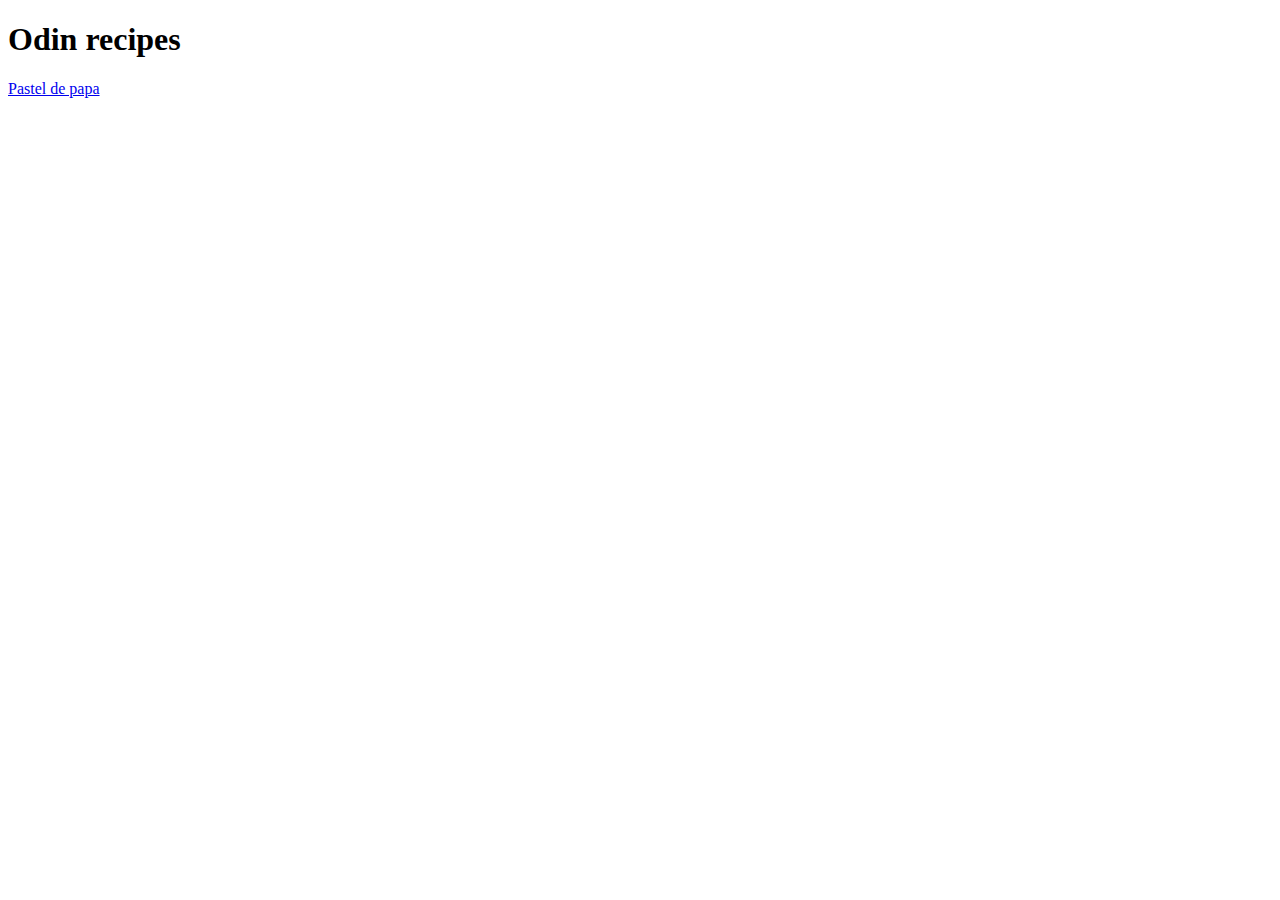
==== index.html @ 63bad0d6 "Probando commit sin mensaje desde GIT" ====
<!DOCTYPE html>
<html lang="en">
<head>
    <meta charset="UTF-8">
    <meta http-equiv="X-UA-Compatible" content="IE=edge">
    <meta name="viewport" content="width=device-width, initial-scale=1.0">
    <title>Odin recipes</title>
</head>
<body>
    <h1>Odin recipes</h1>
    <a href="recipes/pastel-de-papa.html">Pastel de papa</a>
</body>
</html>
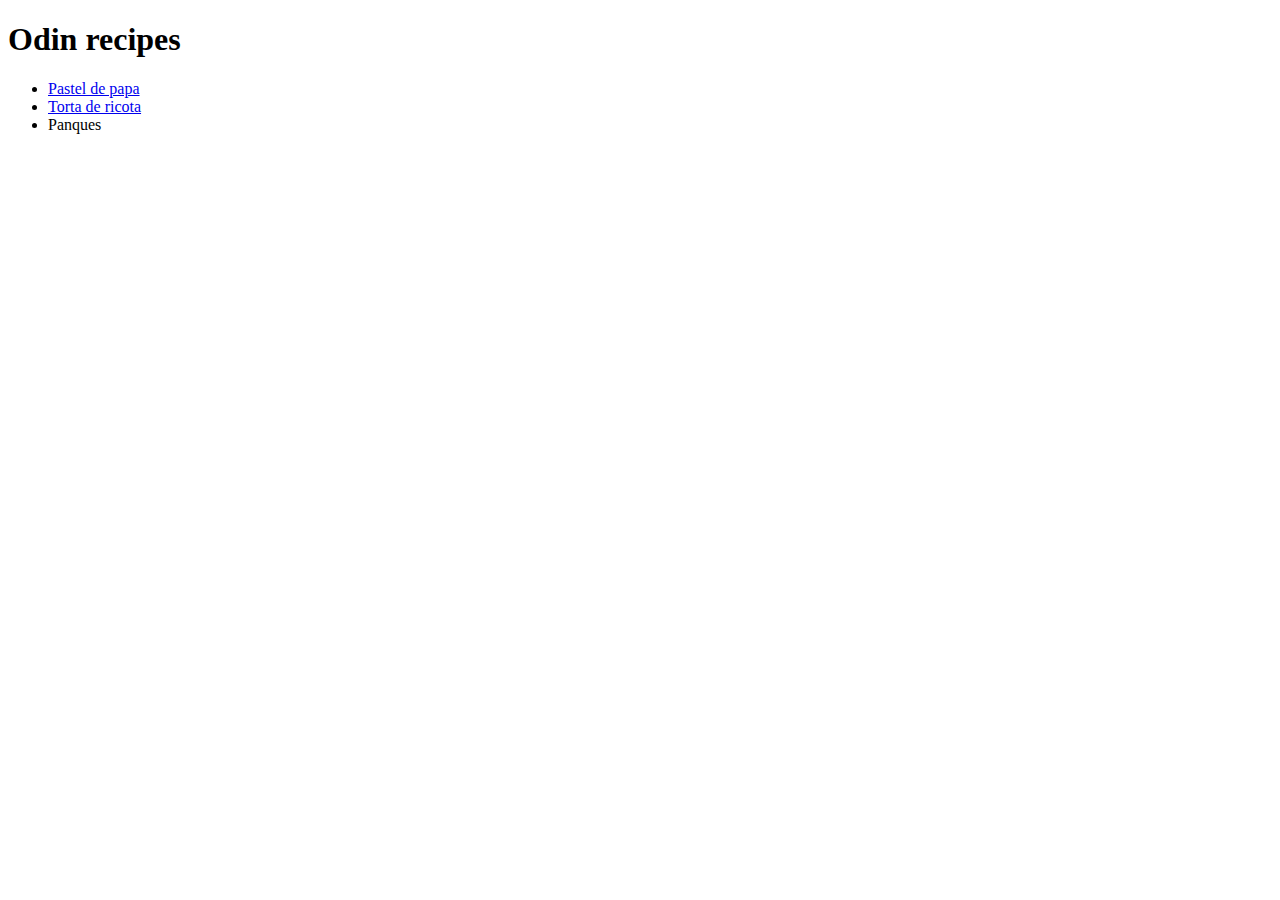
==== commit bf7ce474: "Terminada receta de pastel de papa, agregados archivos de panqueques y torta de ricota (con sus resp" ====
--- a/index.html
+++ b/index.html
@@ -8,6 +8,10 @@
 </head>
 <body>
     <h1>Odin recipes</h1>
-    <a href="recipes/pastel-de-papa.html">Pastel de papa</a>
+    <ul>
+        <li><a href="recipes/pastel-de-papa.html">Pastel de papa</a></li>
+        <li><a href="recipes/torta-de-ricota.html">Torta de ricota</a></li>
+        <li><a href="recipes/panqueques.html"></a>Panques</li>
+    </ul>
 </body>
 </html>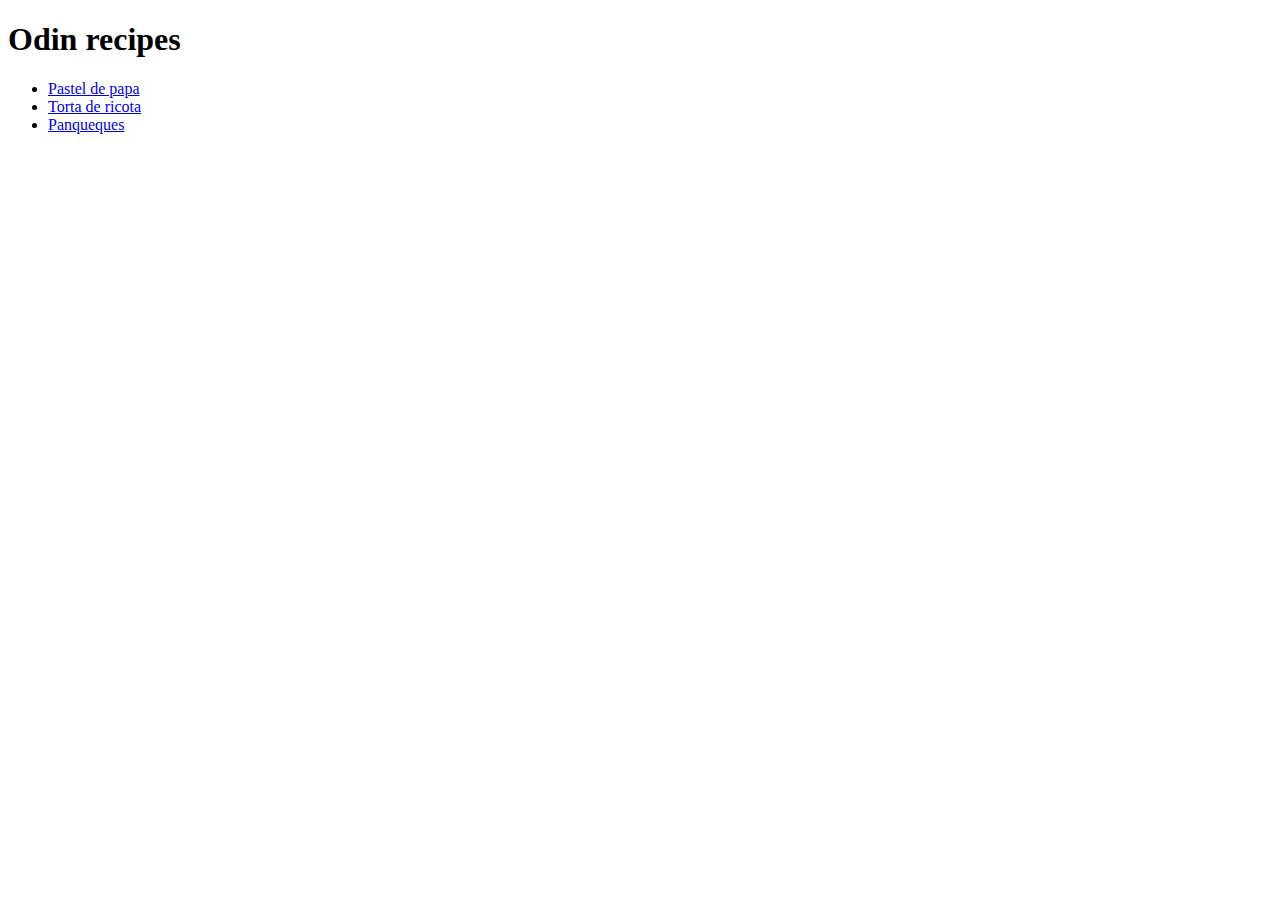
==== commit 80737051: "Agregada la receta de la torta de ricota" ====
--- a/index.html
+++ b/index.html
@@ -11,7 +11,7 @@
     <ul>
         <li><a href="recipes/pastel-de-papa.html">Pastel de papa</a></li>
         <li><a href="recipes/torta-de-ricota.html">Torta de ricota</a></li>
-        <li><a href="recipes/panqueques.html"></a>Panques</li>
+        <li><a href="recipes/panqueques.html">Panqueques</a></li>
     </ul>
 </body>
 </html>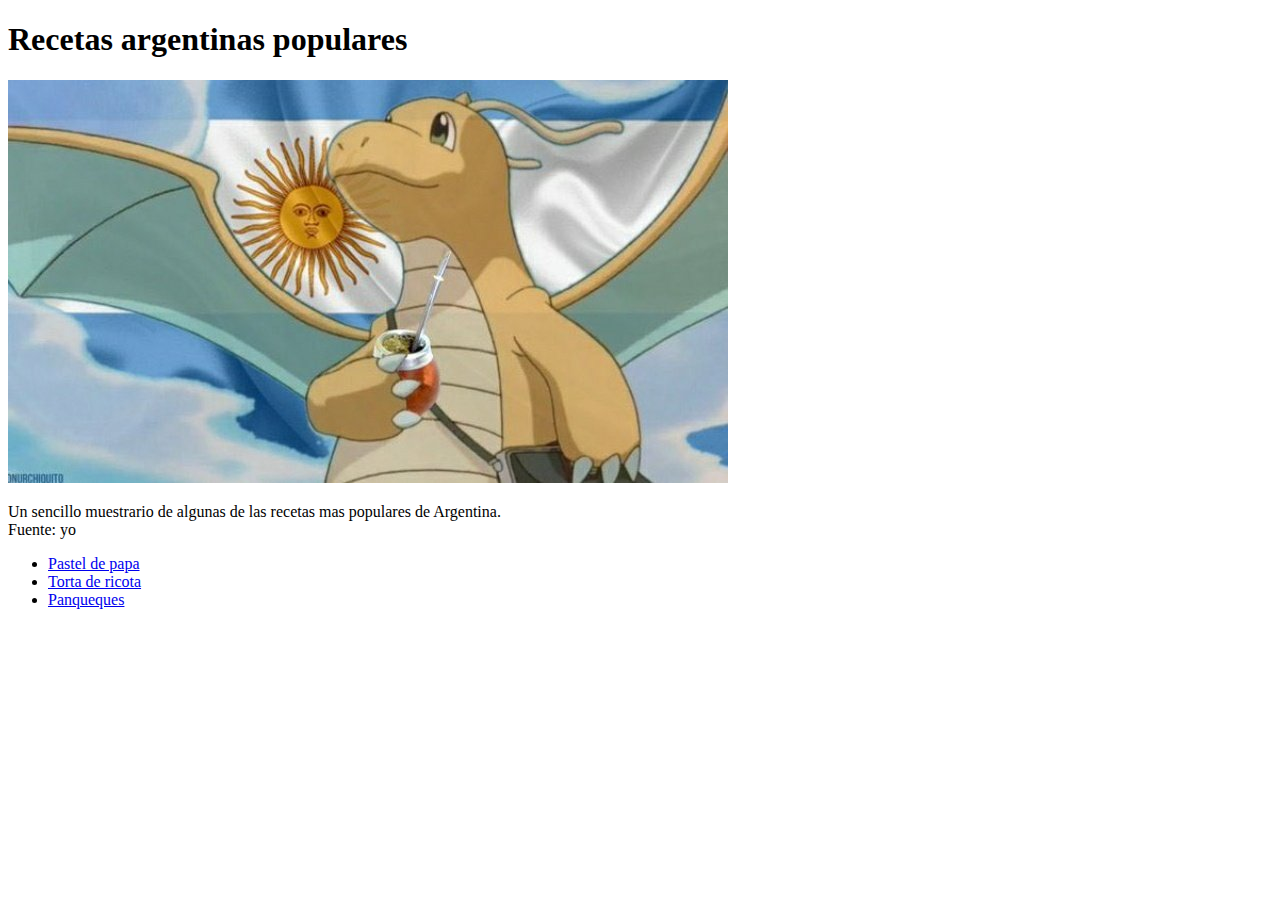
==== commit 9ba94e5c: "Ahora con memes" ====
--- a/index.html
+++ b/index.html
@@ -4,10 +4,13 @@
     <meta charset="UTF-8">
     <meta http-equiv="X-UA-Compatible" content="IE=edge">
     <meta name="viewport" content="width=device-width, initial-scale=1.0">
-    <title>Odin recipes</title>
+    <title>Recetas populares argentinas</title>
 </head>
 <body>
-    <h1>Odin recipes</h1>
+    <h1>Recetas argentinas populares</h1>
+    <img src="fotos/dragonite-argentina.jpg" alt="">
+    <p>Un sencillo muestrario de algunas de las recetas mas populares de Argentina.<br>
+    Fuente: yo</p>
     <ul>
         <li><a href="recipes/pastel-de-papa.html">Pastel de papa</a></li>
         <li><a href="recipes/torta-de-ricota.html">Torta de ricota</a></li>
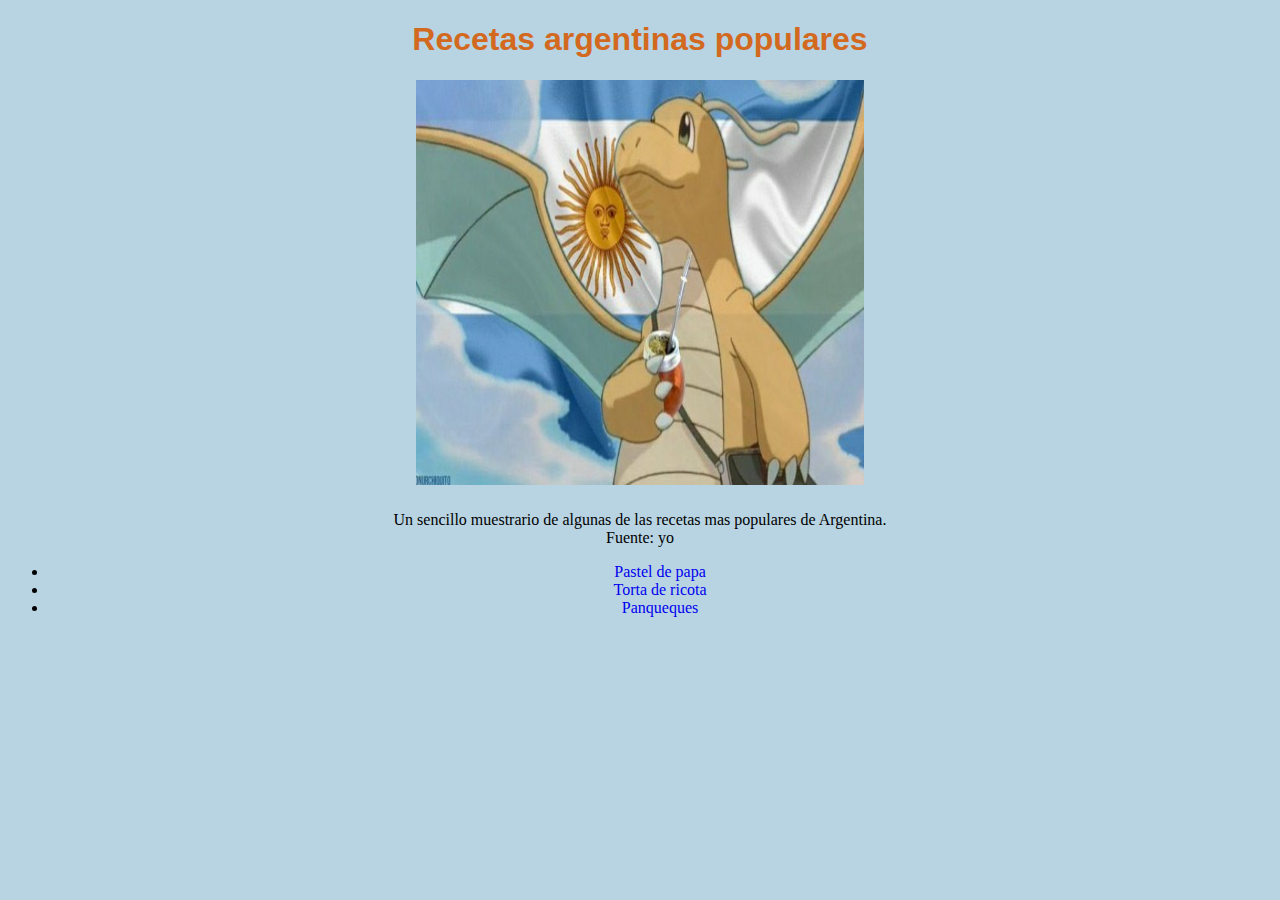
==== commit f8893b33: "Agregada hoja de estilos" ====
--- a/index.html
+++ b/index.html
@@ -4,17 +4,20 @@
     <meta charset="UTF-8">
     <meta http-equiv="X-UA-Compatible" content="IE=edge">
     <meta name="viewport" content="width=device-width, initial-scale=1.0">
+    <link rel="stylesheet" href="css/main.css">
     <title>Recetas populares argentinas</title>
 </head>
 <body>
-    <h1>Recetas argentinas populares</h1>
-    <img src="fotos/dragonite-argentina.jpg" alt="">
+    <h1 class="titulo">Recetas argentinas populares</h1>
+    <img src="fotos/dragonite-argentina.jpg" alt="" class="portada-home">
     <p>Un sencillo muestrario de algunas de las recetas mas populares de Argentina.<br>
     Fuente: yo</p>
-    <ul>
-        <li><a href="recipes/pastel-de-papa.html">Pastel de papa</a></li>
-        <li><a href="recipes/torta-de-ricota.html">Torta de ricota</a></li>
-        <li><a href="recipes/panqueques.html">Panqueques</a></li>
-    </ul>
+    <div class="contenedor">
+        <ul>
+            <li><a href="recipes/pastel-de-papa.html">Pastel de papa</a></li>
+            <li><a href="recipes/torta-de-ricota.html">Torta de ricota</a></li>
+            <li><a href="recipes/panqueques.html">Panqueques</a></li>
+        </ul>
+    </div>
 </body>
 </html>--- a/css/main.css
+++ b/css/main.css
@@ -0,0 +1,29 @@
+*{
+    background-color: #B8D4E3;
+}
+
+.portada-home{
+    height: 45vh;
+    width: 35vw;
+    display: block;
+    margin: auto;
+    padding-bottom: 10px;
+}
+
+p{
+    text-align: center;
+}
+
+.titulo{
+    color: chocolate;    
+    font-family: 'Trebuchet MS', 'Lucida Sans Unicode', 'Lucida Grande', 'Lucida Sans', Arial, sans-serif;
+    text-align: center;
+}
+
+.contenedor{
+    text-align: center;
+}
+
+a{
+    text-decoration: none;
+}